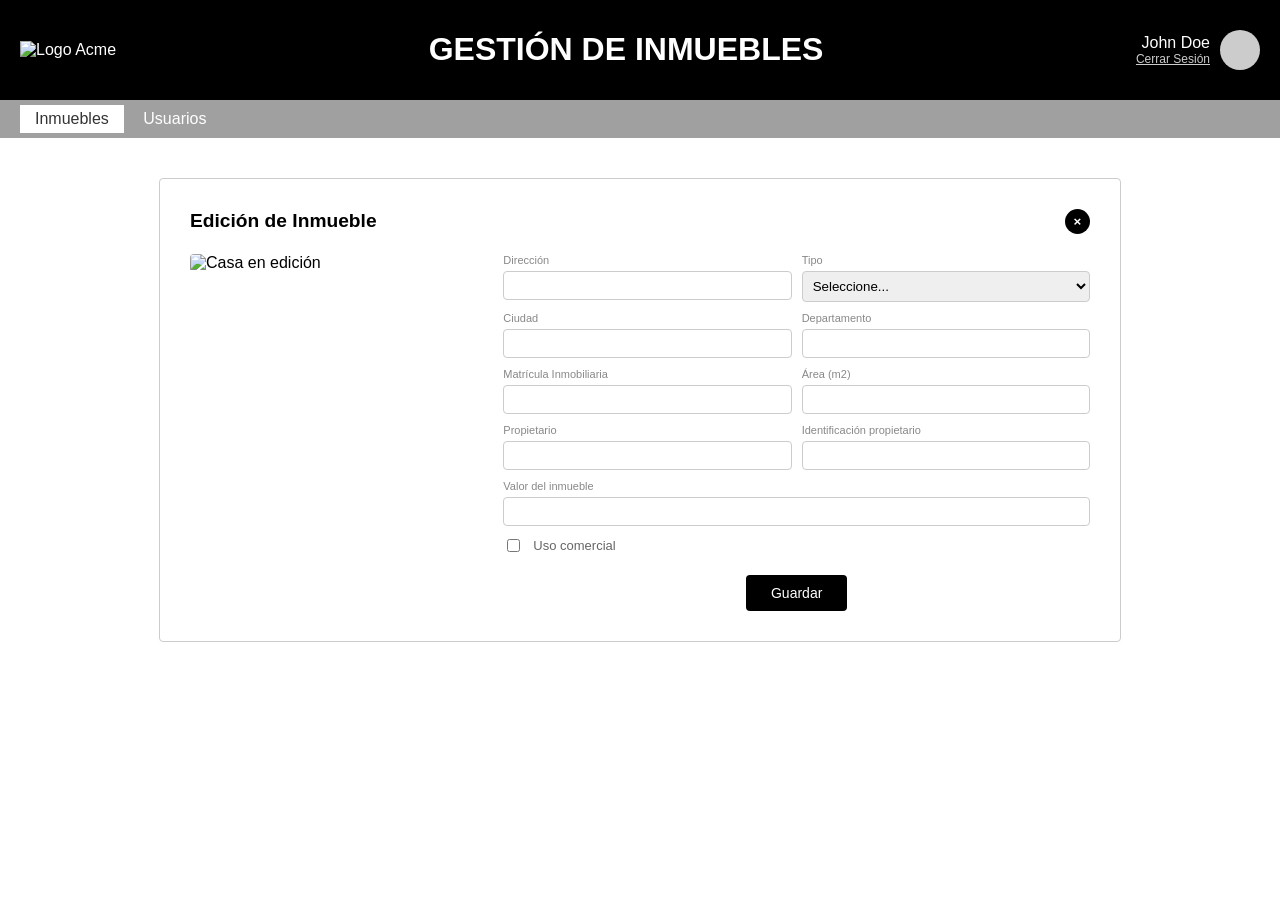
==== form.html @ 50132ee5 "Add files via upload" ====
<!DOCTYPE html>
<html lang="es">
<head>
    <meta charset="UTF-8">
    <meta name="viewport" content="width=device-width, initial-scale=1.0">
    <title>Edición de Inmueble - Acme</title>
    <link rel="stylesheet" href="/stylesheet.css">
</head>
<body>

    <header class="main-header">
        <div class="logo">
            <img src="https://via.placeholder.com/100x40?text=acme" alt="Logo Acme">
        </div>
        <h1>GESTIÓN DE INMUEBLES</h1>
        <div class="user-profile">
            <div class="user-info">
                <span>John Doe</span>
                <a href="#">Cerrar Sesión</a>
            </div>
            <div class="user-avatar"></div>
        </div>
    </header>

    <nav class="tabs">
        <a href="#" class="active">Inmuebles</a>
        <a href="#">Usuarios</a>
    </nav>

    <main class="container">
        <section class="form-card">
            <header class="form-header">
                <h2>Edición de Inmueble</h2>
                <button class="btn-close">×</button>
            </header>

            <div class="form-body">
                <div class="form-image">
                    <img src="https://via.placeholder.com/400x400" alt="Casa en edición">
                </div>

                <form class="form-fields">
                    <div class="input-group">
                        <label>Dirección</label>
                        <input type="text">
                    </div>
                    <div class="input-group">
                        <label>Tipo</label>
                        <select>
                            <option value="">Seleccione...</option>
                        </select>
                    </div>
                    <div class="input-group">
                        <label>Ciudad</label>
                        <input type="text">
                    </div>
                    <div class="input-group">
                        <label>Departamento</label>
                        <input type="text">
                    </div>
                    <div class="input-group">
                        <label>Matrícula Inmobiliaria</label>
                        <input type="text">
                    </div>
                    <div class="input-group">
                        <label>Área (m2)</label>
                        <input type="text">
                    </div>
                    <div class="input-group">
                        <label>Propietario</label>
                        <input type="text">
                    </div>
                    <div class="input-group">
                        <label>Identificación propietario</label>
                        <input type="text">
                    </div>
                    <div class="input-group full-width">
                        <label>Valor del inmueble</label>
                        <input type="text">
                    </div>
                    <div class="checkbox-group">
                        <input type="checkbox" id="comercial">
                        <label for="comercial">Uso comercial</label>
                    </div>

                    <div class="form-actions">
                        <button type="submit" class="btn-save">Guardar</button>
                    </div>
                </form>
            </div>
        </section>
    </main>

</body>
</html>
---- stylesheet.css ----
/* Configuración General */
body {
    font-family: Arial, sans-serif;
    margin: 0;
    background-color: #ffffff;
}

/* Header */
.main-header {
    background-color: #000;
    color: white;
    display: flex;
    justify-content: space-between;
    align-items: center;
    padding: 10px 20px;
}

.user-profile {
    display: flex;
    align-items: center;
    gap: 10px;
}

.user-info {
    text-align: right;
}

.user-info a {
    color: #ccc;
    font-size: 12px;
    display: block;
}

.user-avatar {
    width: 40px;
    height: 40px;
    background-color: #ccc;
    border-radius: 50%;
}

/* Tabs */
.tabs {
    background-color: #a0a0a0;
    padding: 5px 20px;
}

.tabs a {
    text-decoration: none;
    color: white;
    padding: 5px 15px;
    display: inline-block;
}

.tabs a.active {
    background-color: #ffffff;
    color: #333;
}

/* Contenedor Principal */
.container {
    padding: 20px 50px;
}

/* Barra de herramientas */
.toolbar {
    display: flex;
    justify-content: space-between;
    margin-bottom: 20px;
}

.search-box {
    display: flex;
    align-items: center;
    gap: 5px;
}

.search-box input {
    padding: 5px;
    width: 250px;
    border: 1px solid #ccc;
}

.btn-new {
    background-color: #000;
    color: white;
    padding: 8px 25px;
    border: none;
    cursor: pointer;
    border-radius: 4px;
}

/* Lista de Propiedades */
.property-list {
    border-top: 1px solid #eee;
}

.property-item {
    display: grid;
    grid-template-columns: 120px 1fr 1fr 1fr 120px;
    align-items: center;
    padding: 15px 0;
    border-bottom: 1px solid #eee;
}

.property-img {
    width: 100px;
    height: 60px;
    object-fit: cover;
}

.property-price {
    font-weight: bold;
}

.property-actions a {
    font-size: 13px;
    color: #666;
    margin-right: 10px;
    text-decoration: none;
}

/* Paginación */
.pagination {
    display: flex;
    justify-content: center;
    align-items: center;
    gap: 15px;
    margin-top: 30px;
}

.page-num {
    cursor: pointer;
    color: #333;
}

.page-num.active {
    background-color: #f0f0f0;
    padding: 5px 10px;
    border-radius: 50%;
    font-weight: bold;
}

.arrow {
    background: none;
    border: none;
    font-size: 20px;
    cursor: pointer;
}

/* Contenedor del Formulario (Card) */
.form-card {
    border: 1px solid #ccc;
    border-radius: 4px;
    padding: 30px;
    max-width: 900px;
    margin: 20px auto;
    position: relative;
    background: #fff;
}

.form-header {
    display: flex;
    justify-content: space-between;
    align-items: center;
    margin-bottom: 20px;
}

.form-header h2 {
    margin: 0;
    font-size: 1.2rem;
}

.btn-close {
    background: #000;
    color: white;
    border: none;
    border-radius: 50%;
    width: 25px;
    height: 25px;
    cursor: pointer;
    font-weight: bold;
}

/* Cuerpo del Formulario */
.form-body {
    display: flex;
    gap: 30px;
}

.form-image {
    flex: 1;
}

.form-image img {
    width: 100%;
    height: 100%;
    object-fit: cover;
    border-radius: 4px;
}

/* Grid de los inputs */
.form-fields {
    flex: 2;
    display: grid;
    grid-template-columns: 1fr 1fr; /* Dos columnas iguales */
    gap: 15px;
}

.input-group {
    display: flex;
    flex-direction: column;
}

.input-group label {
    font-size: 12px;
    color: #888;
    margin-bottom: 5px;
}

.input-group input, 
.input-group select {
    padding: 8px;
    border: 1px solid #ccc;
    border-radius: 4px;
}

.full-width {
    grid-column: span 1; /* Se mantiene en su columna */
}

/* Checkbox alignment */
.checkbox-group {
    display: flex;
    align-items: center;
    gap: 10px;
    grid-column: span 1;
    font-size: 13px;
    color: #666;
}

/* Botón Guardar */
.form-actions {
    grid-column: span 2;
    display: flex;
    justify-content: center;
    margin-top: 10px;
}

.btn-save {
    background-color: #000;
    color: white;
    padding: 10px 40px;
    border: none;
    border-radius: 4px;
    cursor: pointer;
    font-size: 14px;
}

.btn-save:hover {
    background-color: #333;
}


.modal-overlay {
    position: fixed;
    top: 0;
    left: 0;
    width: 100%;
    height: 100%;
    background: rgba(0,0,0,0.6); /* Fondo oscurecido */
    display: flex;
    justify-content: center;
    align-items: center;
    z-index: 1000;
}

/* Ajuste para que el componente se vea como una fila */
propiedad-item {
    display: block;
    width: 100%;
}

.property-item {
    /* Mantener el grid que ya definimos */
    border-bottom: 1px solid #eee;
    padding: 15px 0;
}

/* ... (Se mantiene todo tu CSS previo) ... */

/* Ajuste para botones dentro de Web Components */
.btn-action {
    background: none;
    border: none;
    color: #666;
    text-decoration: underline;
    cursor: pointer;
    font-size: 13px;
    margin-right: 10px;
}

.btn-action:hover {
    color: #000;
}

inmueble-item {
    display: block;
    width: 100%;
}

/* Asegurar que el modal ocupe toda la pantalla */
.modal-overlay {
    position: fixed;
    top: 0; left: 0;
    width: 100vw; height: 100vh;
    background: rgba(0,0,0,0.7);
    z-index: 2000;
    display: flex;
    justify-content: center;
    align-items: center;
}
/* Mini modal para confirmación */
.confirm-mini {
    max-width: 400px;
    text-align: center;
    padding: 40px;
}

.btn-close-text {
    background: none;
    border: none;
    text-decoration: underline;
    cursor: pointer;
    margin-left: 15px;
}

.detail-grid {
    display: flex;
    gap: 20px;
}

.info-text p {
    margin: 8px 0;
    border-bottom: 1px solid #f0f0f0;
    padding-bottom: 4px;
}


.hidden-item {
    display: none !important;
}


.search-box input:focus {
    outline: none;
    border-color: #000;
    box-shadow: 0 0 5px rgba(0,0,0,0.1);
}

/* Configuración Base */
body { font-family: Arial, sans-serif; margin: 0; background-color: #ffffff; }

.main-header {
    background-color: #000; color: white;
    display: flex; justify-content: space-between; align-items: center;
    padding: 10px 20px;
}

.tabs { background-color: #a0a0a0; padding: 5px 20px; }
.tabs a { text-decoration: none; color: white; padding: 5px 15px; display: inline-block; }
.tabs a.active { background-color: #ffffff; color: #333; }

.container { padding: 20px 50px; }
.toolbar { display: flex; justify-content: space-between; margin-bottom: 20px; }

/* Buscador */
.search-box input { padding: 8px; width: 300px; border: 1px solid #ccc; border-radius: 4px; }

.btn-new, .btn-save, .btn-si {
    background-color: #000; color: white; padding: 10px 25px;
    border: none; cursor: pointer; border-radius: 4px;
}

/* Modales */
.modal-overlay {
    position: fixed; top: 0; left: 0; width: 100vw; height: 100vh;
    background: rgba(0,0,0,0.7); z-index: 2000;
    display: flex; justify-content: center; align-items: center;
}

.form-card {
    background: white; padding: 30px; border-radius: 4px;
    width: 90%; max-width: 900px; position: relative;
}

.form-header { display: flex; justify-content: space-between; margin-bottom: 20px; }

.form-body { display: flex; gap: 20px; }
.form-fields { flex: 2; display: grid; grid-template-columns: 1fr 1fr; gap: 10px; }
.full-width { grid-column: span 2; }
.input-group { display: flex; flex-direction: column; }
.input-group label { font-size: 11px; color: #888; }
.input-group input, .input-group select { padding: 6px; border: 1px solid #ccc; }

/* Tabla/Lista */
.property-item {
    display: grid; grid-template-columns: 120px 1fr 1fr 1fr 150px;
    align-items: center; padding: 10px 0; border-bottom: 1px solid #eee;
}
.property-img { width: 100px; height: 60px; object-fit: cover; }
.btn-action { 
    background: none; border: none; color: #666; 
    text-decoration: underline; cursor: pointer; margin-right: 10px; 
}

/* Modal Detalle Específico */
.detail-grid { display: flex; }
.btn-close-text { background: none; border: none; text-decoration: underline; cursor: pointer; }
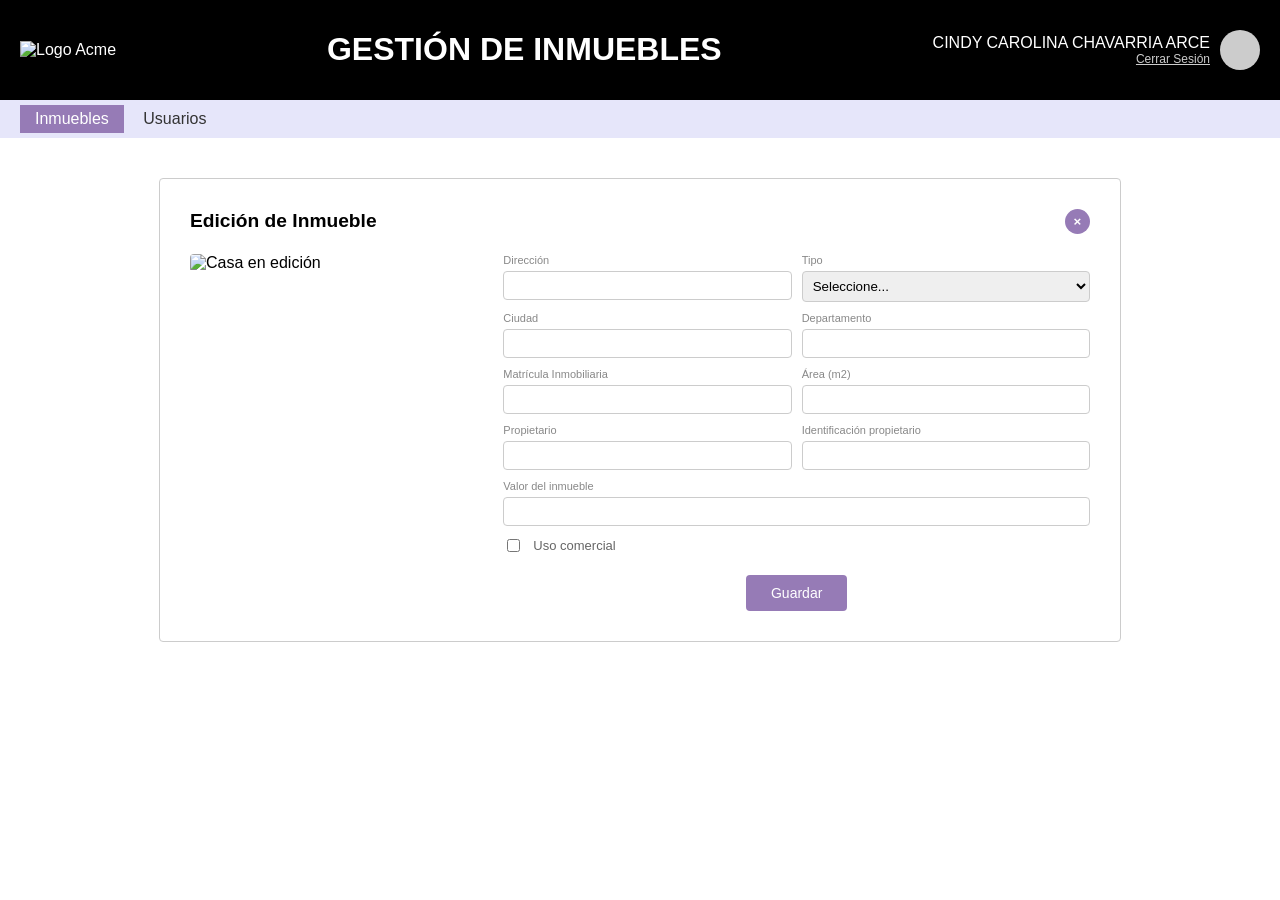
==== commit 3b433bac: "Inicial" ====
--- a/form.html
+++ b/form.html
@@ -4,7 +4,7 @@
     <meta charset="UTF-8">
     <meta name="viewport" content="width=device-width, initial-scale=1.0">
     <title>Edición de Inmueble - Acme</title>
-    <link rel="stylesheet" href="/stylesheet.css">
+    <link rel="stylesheet" href="stylesheet.css">
 </head>
 <body>
 
@@ -15,7 +15,7 @@
         <h1>GESTIÓN DE INMUEBLES</h1>
         <div class="user-profile">
             <div class="user-info">
-                <span>John Doe</span>
+                <span>CINDY CAROLINA CHAVARRIA ARCE</span>
                 <a href="#">Cerrar Sesión</a>
             </div>
             <div class="user-avatar"></div>
@@ -41,45 +41,45 @@
 
                 <form class="form-fields">
                     <div class="input-group">
-                        <label>Dirección</label>
-                        <input type="text">
+                        <label for="direccion">Dirección</label>
+                        <input type="text" id="direccion" name="direccion">
                     </div>
                     <div class="input-group">
-                        <label>Tipo</label>
-                        <select>
+                        <label for="tipo">Tipo</label>
+                        <select id="tipo" name="tipo">
                             <option value="">Seleccione...</option>
                         </select>
                     </div>
                     <div class="input-group">
-                        <label>Ciudad</label>
-                        <input type="text">
+                        <label for="ciudad">Ciudad</label>
+                        <input type="text" id="ciudad" name="ciudad">
                     </div>
                     <div class="input-group">
-                        <label>Departamento</label>
-                        <input type="text">
+                        <label for="departamento">Departamento</label>
+                        <input type="text" id="departamento" name="departamento">
                     </div>
                     <div class="input-group">
-                        <label>Matrícula Inmobiliaria</label>
-                        <input type="text">
+                        <label for="matricula">Matrícula Inmobiliaria</label>
+                        <input type="text" id="matricula" name="matricula">
                     </div>
                     <div class="input-group">
-                        <label>Área (m2)</label>
-                        <input type="text">
+                        <label for="area">Área (m2)</label>
+                        <input type="number" id="area" name="area">
                     </div>
                     <div class="input-group">
-                        <label>Propietario</label>
-                        <input type="text">
+                        <label for="propietario">Propietario</label>
+                        <input type="text" id="propietario" name="propietario">
                     </div>
                     <div class="input-group">
-                        <label>Identificación propietario</label>
-                        <input type="text">
+                        <label for="identificacion">Identificación propietario</label>
+                        <input type="text" id="identificacion" name="identificacion">
                     </div>
                     <div class="input-group full-width">
-                        <label>Valor del inmueble</label>
-                        <input type="text">
+                        <label for="valor">Valor del inmueble</label>
+                        <input type="number" id="valor" name="valor">
                     </div>
                     <div class="checkbox-group">
-                        <input type="checkbox" id="comercial">
+                        <input type="checkbox" id="comercial" name="comercial">
                         <label for="comercial">Uso comercial</label>
                     </div>
 
--- a/stylesheet.css
+++ b/stylesheet.css
@@ -1,11 +1,11 @@
-/* Configuración General */
+
 body {
     font-family: Arial, sans-serif;
     margin: 0;
     background-color: #ffffff;
 }
 
-/* Header */
+
 .main-header {
     background-color: #000;
     color: white;
@@ -19,6 +19,12 @@
     display: flex;
     align-items: center;
     gap: 10px;
+    cursor: pointer;
+    transition: opacity 0.2s ease;
+}
+
+.user-profile:hover {
+    opacity: 0.8;
 }
 
 .user-info {
@@ -38,30 +44,30 @@
     border-radius: 50%;
 }
 
-/* Tabs */
+
 .tabs {
-    background-color: #a0a0a0;
+    background-color: #e6e6fa; 
     padding: 5px 20px;
 }
 
 .tabs a {
     text-decoration: none;
-    color: white;
+    color: #333;
     padding: 5px 15px;
     display: inline-block;
 }
 
 .tabs a.active {
-    background-color: #ffffff;
-    color: #333;
-}
-
-/* Contenedor Principal */
+    background-color: #967bb6; 
+    color: white;
+}
+
+
 .container {
     padding: 20px 50px;
 }
 
-/* Barra de herramientas */
+
 .toolbar {
     display: flex;
     justify-content: space-between;
@@ -81,7 +87,7 @@
 }
 
 .btn-new {
-    background-color: #000;
+    background-color: #967bb6;
     color: white;
     padding: 8px 25px;
     border: none;
@@ -89,7 +95,11 @@
     border-radius: 4px;
 }
 
-/* Lista de Propiedades */
+.btn-new:hover {
+    background-color: #000;
+}
+
+
 .property-list {
     border-top: 1px solid #eee;
 }
@@ -119,7 +129,7 @@
     text-decoration: none;
 }
 
-/* Paginación */
+
 .pagination {
     display: flex;
     justify-content: center;
@@ -134,7 +144,7 @@
 }
 
 .page-num.active {
-    background-color: #f0f0f0;
+    background-color: #e6e6fa;
     padding: 5px 10px;
     border-radius: 50%;
     font-weight: bold;
@@ -147,7 +157,7 @@
     cursor: pointer;
 }
 
-/* Contenedor del Formulario (Card) */
+
 .form-card {
     border: 1px solid #ccc;
     border-radius: 4px;
@@ -171,7 +181,7 @@
 }
 
 .btn-close {
-    background: #000;
+    background: #967bb6;
     color: white;
     border: none;
     border-radius: 50%;
@@ -181,7 +191,11 @@
     font-weight: bold;
 }
 
-/* Cuerpo del Formulario */
+.btn-close:hover {
+    background: #000;
+}
+
+
 .form-body {
     display: flex;
     gap: 30px;
@@ -198,11 +212,11 @@
     border-radius: 4px;
 }
 
-/* Grid de los inputs */
+
 .form-fields {
     flex: 2;
     display: grid;
-    grid-template-columns: 1fr 1fr; /* Dos columnas iguales */
+    grid-template-columns: 1fr 1fr; 
     gap: 15px;
 }
 
@@ -225,10 +239,10 @@
 }
 
 .full-width {
-    grid-column: span 1; /* Se mantiene en su columna */
-}
-
-/* Checkbox alignment */
+    grid-column: span 1; 
+}
+
+
 .checkbox-group {
     display: flex;
     align-items: center;
@@ -238,7 +252,7 @@
     color: #666;
 }
 
-/* Botón Guardar */
+
 .form-actions {
     grid-column: span 2;
     display: flex;
@@ -247,7 +261,7 @@
 }
 
 .btn-save {
-    background-color: #000;
+    background-color: #967bb6;
     color: white;
     padding: 10px 40px;
     border: none;
@@ -257,7 +271,7 @@
 }
 
 .btn-save:hover {
-    background-color: #333;
+    background-color: #000;
 }
 
 
@@ -267,28 +281,24 @@
     left: 0;
     width: 100%;
     height: 100%;
-    background: rgba(0,0,0,0.6); /* Fondo oscurecido */
+    background: rgba(0,0,0,0.6); 
     display: flex;
     justify-content: center;
     align-items: center;
     z-index: 1000;
 }
 
-/* Ajuste para que el componente se vea como una fila */
 propiedad-item {
     display: block;
     width: 100%;
 }
 
 .property-item {
-    /* Mantener el grid que ya definimos */
+ 
     border-bottom: 1px solid #eee;
     padding: 15px 0;
 }
 
-/* ... (Se mantiene todo tu CSS previo) ... */
-
-/* Ajuste para botones dentro de Web Components */
 .btn-action {
     background: none;
     border: none;
@@ -300,7 +310,7 @@
 }
 
 .btn-action:hover {
-    color: #000;
+    color: #967bb6;
 }
 
 inmueble-item {
@@ -308,7 +318,7 @@
     width: 100%;
 }
 
-/* Asegurar que el modal ocupe toda la pantalla */
+
 .modal-overlay {
     position: fixed;
     top: 0; left: 0;
@@ -319,7 +329,7 @@
     justify-content: center;
     align-items: center;
 }
-/* Mini modal para confirmación */
+
 .confirm-mini {
     max-width: 400px;
     text-align: center;
@@ -353,11 +363,11 @@
 
 .search-box input:focus {
     outline: none;
-    border-color: #000;
-    box-shadow: 0 0 5px rgba(0,0,0,0.1);
-}
-
-/* Configuración Base */
+    border-color: #967bb6;
+    box-shadow: 0 0 5px rgba(150, 123, 182, 0.4);
+}
+
+
 body { font-family: Arial, sans-serif; margin: 0; background-color: #ffffff; }
 
 .main-header {
@@ -366,22 +376,23 @@
     padding: 10px 20px;
 }
 
-.tabs { background-color: #a0a0a0; padding: 5px 20px; }
-.tabs a { text-decoration: none; color: white; padding: 5px 15px; display: inline-block; }
-.tabs a.active { background-color: #ffffff; color: #333; }
+.tabs { background-color: #e6e6fa; padding: 5px 20px; }
+.tabs a { text-decoration: none; color: #333; padding: 5px 15px; display: inline-block; }
+.tabs a.active { background-color: #967bb6; color: white; }
 
 .container { padding: 20px 50px; }
 .toolbar { display: flex; justify-content: space-between; margin-bottom: 20px; }
 
-/* Buscador */
+
 .search-box input { padding: 8px; width: 300px; border: 1px solid #ccc; border-radius: 4px; }
 
 .btn-new, .btn-save, .btn-si {
-    background-color: #000; color: white; padding: 10px 25px;
+    background-color: #967bb6; color: white; padding: 10px 25px;
     border: none; cursor: pointer; border-radius: 4px;
 }
-
-/* Modales */
+.btn-new:hover, .btn-save:hover, .btn-si:hover { background-color: #000; }
+
+
 .modal-overlay {
     position: fixed; top: 0; left: 0; width: 100vw; height: 100vh;
     background: rgba(0,0,0,0.7); z-index: 2000;
@@ -402,7 +413,7 @@
 .input-group label { font-size: 11px; color: #888; }
 .input-group input, .input-group select { padding: 6px; border: 1px solid #ccc; }
 
-/* Tabla/Lista */
+
 .property-item {
     display: grid; grid-template-columns: 120px 1fr 1fr 1fr 150px;
     align-items: center; padding: 10px 0; border-bottom: 1px solid #eee;
@@ -412,7 +423,8 @@
     background: none; border: none; color: #666; 
     text-decoration: underline; cursor: pointer; margin-right: 10px; 
 }
-
-/* Modal Detalle Específico */
+.btn-action:hover { color: #967bb6; }
+
+
 .detail-grid { display: flex; }
 .btn-close-text { background: none; border: none; text-decoration: underline; cursor: pointer; }
